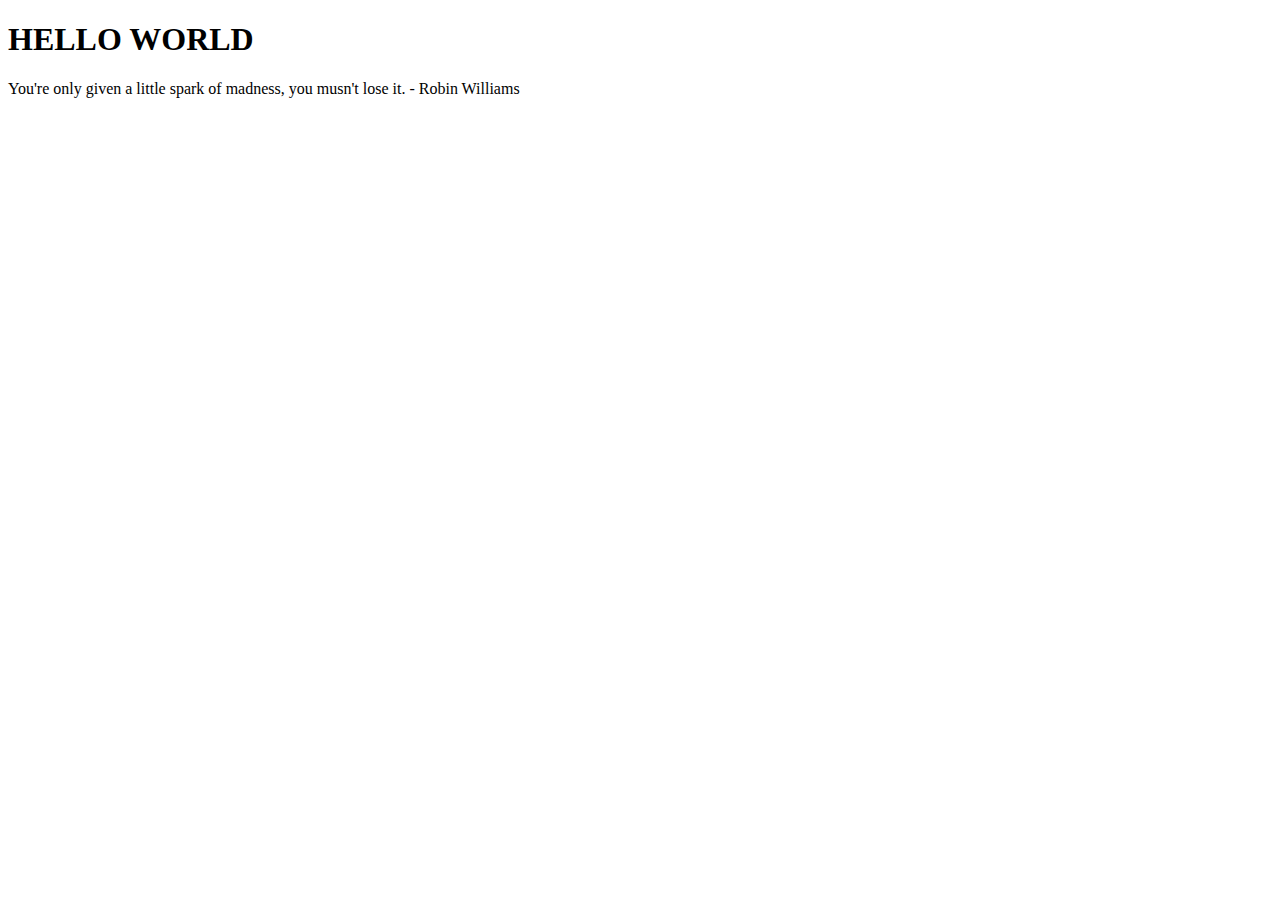
==== project1/index.html @ d180c8ee "Add files via upload" ====
<!DOCTYPE html>
<html>
<head>
<title>CMST 385 Project 1: Home - JPine</title>
</head>
    <h1>HELLO WORLD</h1>
<body>
    <p2>You're only given a little spark of madness, you musn't lose it. - Robin Williams</p2>
</body>
</html>
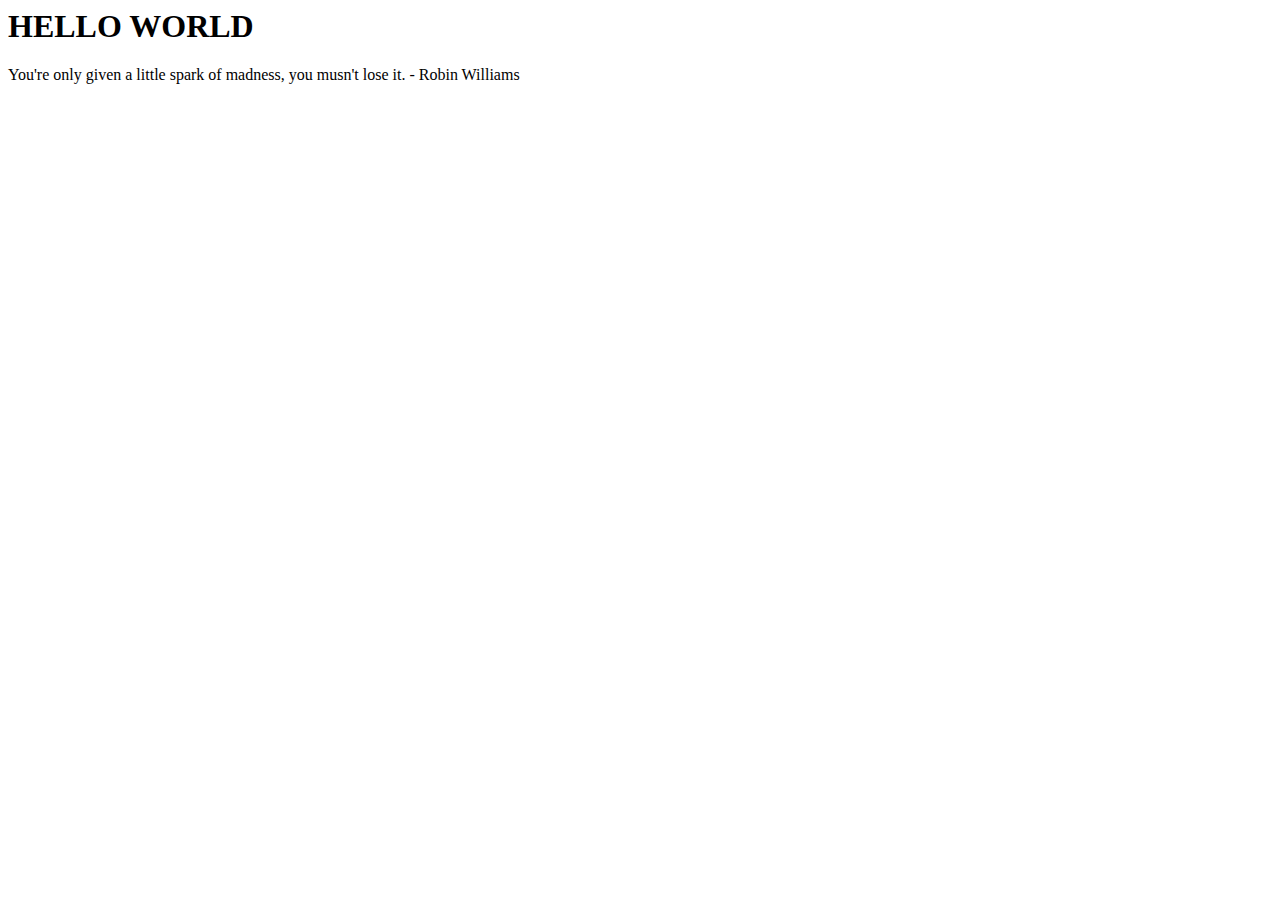
==== commit 6c37466f: "Update index.html" ====
--- a/project1/index.html
+++ b/project1/index.html
@@ -1,10 +1,10 @@
-<!DOCTYPE html>
+<html lang="en">
 <html>
 <head>
 <title>CMST 385 Project 1: Home - JPine</title>
 </head>
     <h1>HELLO WORLD</h1>
 <body>
-    <p2>You're only given a little spark of madness, you musn't lose it. - Robin Williams</p2>
+    <p>You're only given a little spark of madness, you musn't lose it. - Robin Williams</p>
 </body>
-</html>+</html>
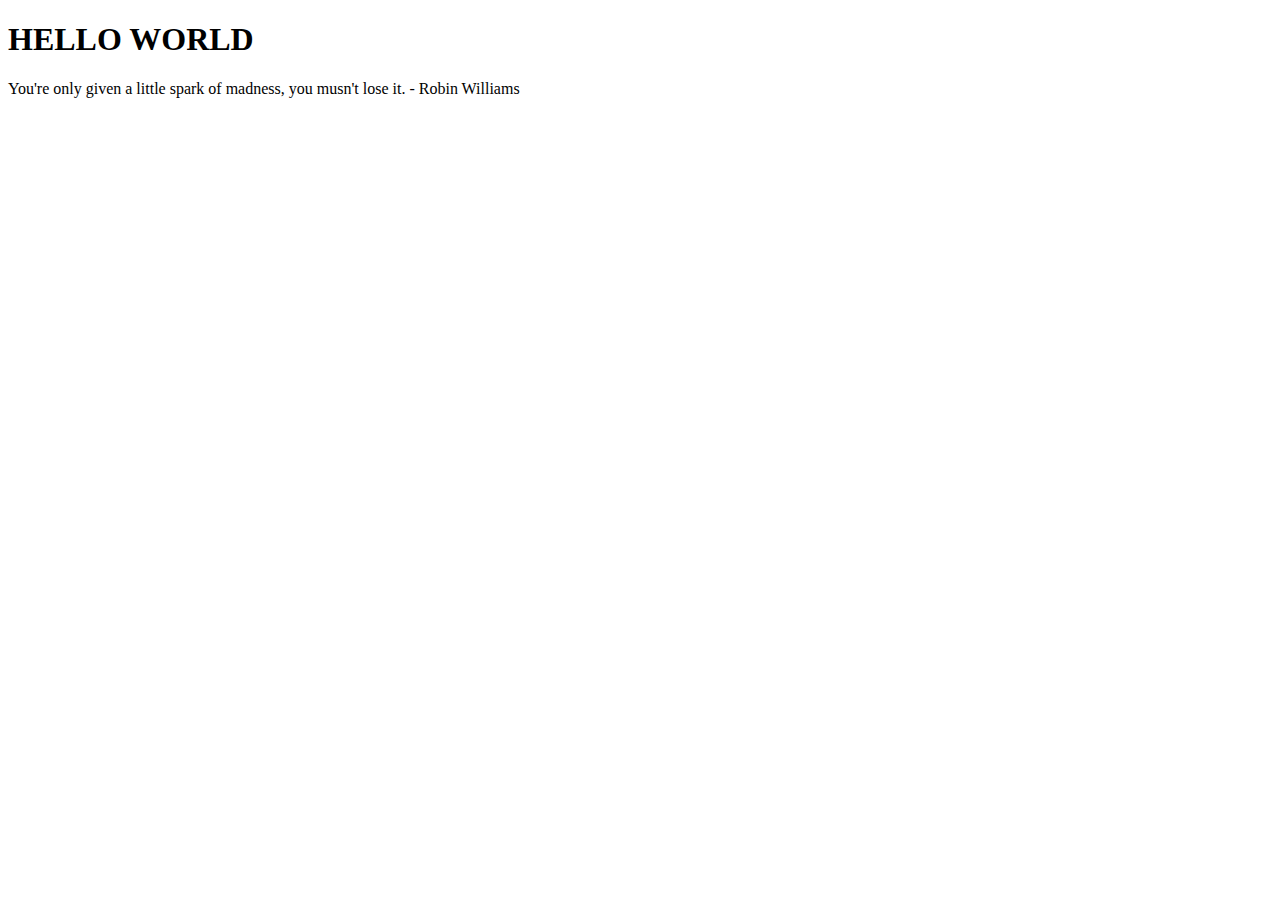
==== commit ea935e9f: "Update index.html" ====
--- a/project1/index.html
+++ b/project1/index.html
@@ -1,6 +1,7 @@
-<html lang="en">
+<!DOCTYPE html>
 <html>
 <head>
+    <meta charset="UTF-8">
 <title>CMST 385 Project 1: Home - JPine</title>
 </head>
     <h1>HELLO WORLD</h1>
